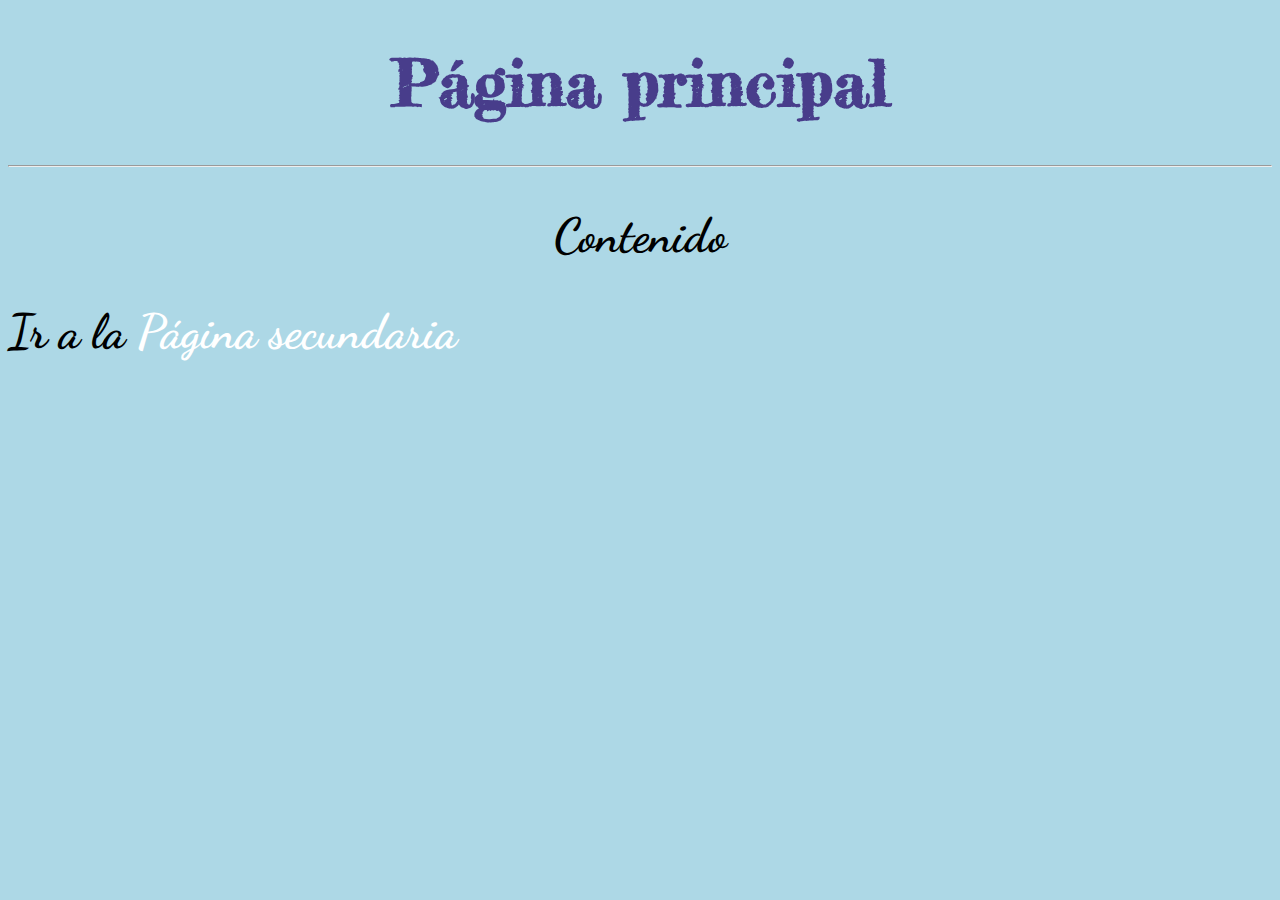
==== index.html @ 77e135a3 "uploading 3rd class at Ada ITW once we are introduced to Git tool" ====
<!DOCTYPE html>
<html lang="es">
<head>
    <meta charset="UTF-8">
    <meta name="viewport" content="width=device-width, initial-scale=1.0">
    <title>Clase 3</title>
    <link rel="stylesheet" href="style.css">
</head>
<body>
    <h1>Página principal</h1>
    <hr/>
    <h2 class="contenido">Contenido</h2>
        <h2>Ir a la <a class="blanco" href="pagina-secundaria.html">Página secundaria</a></h2>

</body>
</html>
---- style.css ----
@import url('https://fonts.googleapis.com/css2?family=Dancing+Script:wght@600&display=swap');
@import url('https://fonts.googleapis.com/css2?family=Fredericka+the+Great&display=swap');
body {
    background-color: lightblue;
    font-family: Dancing Script;
    font-size: 2em;
  
}

h1 {
    color: darkslateblue;
    font-family: Fredericka the Great;
    text-align: center;


}

h2 {
    font-weight: 25px;

}

.blanco {
    color: white;
}

.contenido {
    display: flex;
    justify-content: center;
}

a {
    text-decoration: none;
}

a:hover {
    font-size: 40px;
}
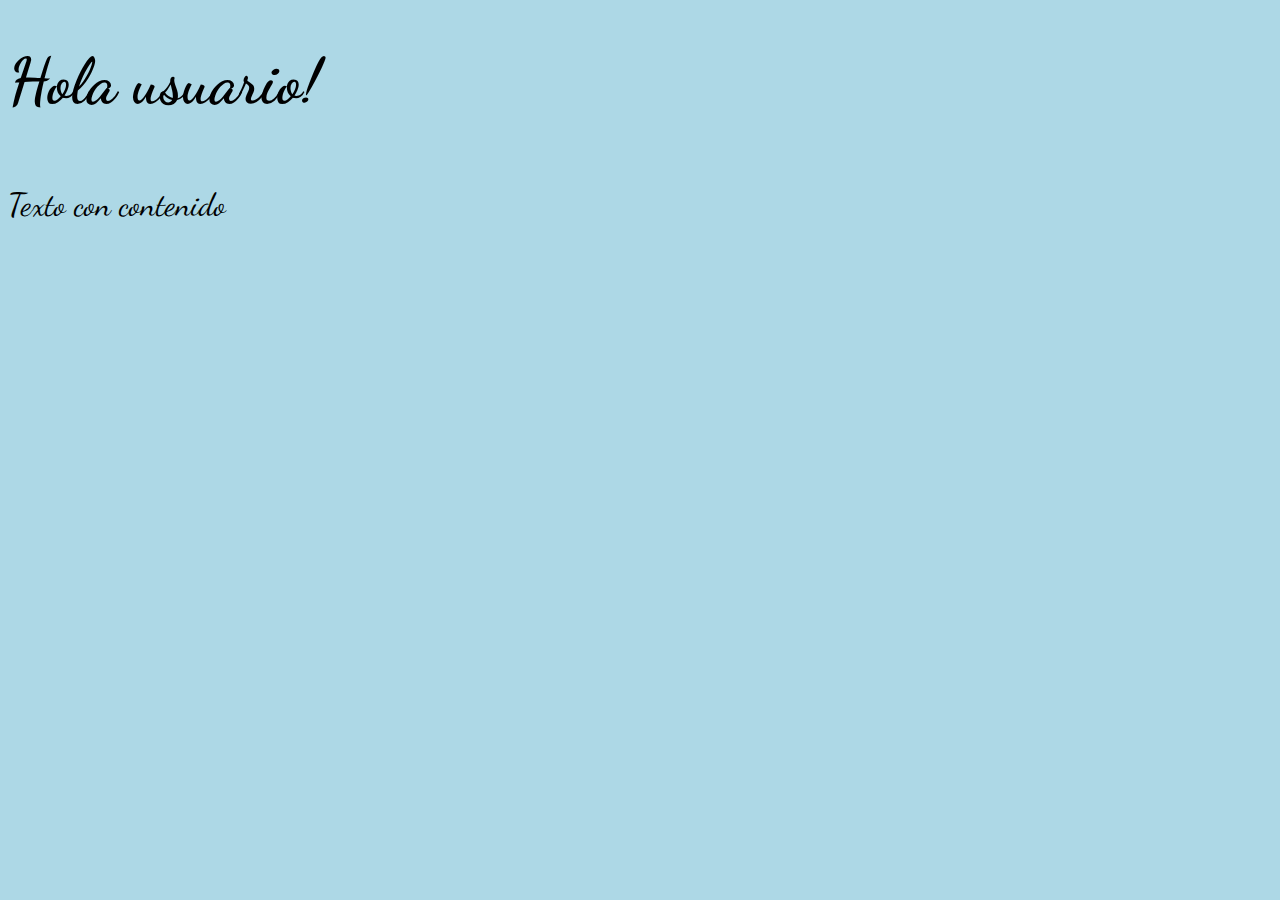
==== commit eab576ec: "mostre cosas a mi sobri" ====
--- a/index.html
+++ b/index.html
@@ -1,16 +1,29 @@
 <!DOCTYPE html>
 <html lang="es">
+
 <head>
     <meta charset="UTF-8">
     <meta name="viewport" content="width=device-width, initial-scale=1.0">
     <title>Clase 3</title>
     <link rel="stylesheet" href="style.css">
 </head>
+
 <body>
-    <h1>Página principal</h1>
-    <hr/>
+    <!-- <h1>Página principal</h1>
+    <hr />
     <h2 class="contenido">Contenido</h2>
-        <h2>Ir a la <a class="blanco" href="pagina-secundaria.html">Página secundaria</a></h2>
+    <h2>Ir a la <a class="blanco" href="pagina-secundaria.html">Página secundaria</a></h2> -->
+
+    <div class="contenedor-padre">
+        <!-- <div>
+            <span>soy el contenedor padre</span>
+            <p>Soy un parrafo dentro de un div dentro de otro div</p>
+        </div> -->
+        <h1>Hola usuario!</h1>
+        <p>Texto con contenido</p>
+
+    </div>
 
 </body>
+
 </html>--- a/style.css
+++ b/style.css
@@ -1,38 +1,89 @@
 @import url('https://fonts.googleapis.com/css2?family=Dancing+Script:wght@600&display=swap');
 @import url('https://fonts.googleapis.com/css2?family=Fredericka+the+Great&display=swap');
 body {
-    background-color: lightblue;
-    font-family: Dancing Script;
-    font-size: 2em;
-  
+	background-color: lightblue;
+	font-family: Dancing Script;
+	font-size: 2em;
 }
 
-h1 {
-    color: darkslateblue;
-    font-family: Fredericka the Great;
-    text-align: center;
-
-
+/* h1 {
+	color: darkslateblue;
+	font-family: Fredericka the Great;
+	text-align: center;
 }
 
 h2 {
-    font-weight: 25px;
-
+	font-weight: 25px;
 }
 
 .blanco {
-    color: white;
+	color: white;
 }
 
 .contenido {
-    display: flex;
-    justify-content: center;
+	display: flex;
+	justify-content: center;
 }
 
 a {
-    text-decoration: none;
+	text-decoration: none;
 }
 
 a:hover {
-    font-size: 40px;
+	font-size: 40px;
+} */
+
+.contenedor-padre > h1 {
+	height: 100px;
 }
+
+/* .contenedor-padre > div {
+	display: flex;
+	flex-direction: column;
+	justify-content: center;
+	align-items: center;
+	margin: 15px;
+	background-color: aqua;
+}
+
+.contenedor-padre > div > p,
+.contenedor-padre > div > span {
+	text-align: center;
+}
+
+.contenedor-padre > div > p {
+	background-color: yellow;
+}
+
+.contenedor-padre > div > span {
+	background-color: blue;
+	align-self: flex-end;
+}
+.contenedor-padre:hover {
+	transform: scale(1.05);
+}
+ */
+@media (min-width: 600px) and (max-width: 950px) {
+	.contenedor-padre > h1 {
+		height: 300px;
+		background-color: red;
+	}
+}
+
+@media (max-width: 600px) {
+	/* .contenedor-padre {
+		width: 100%;
+	}
+
+	.contenedor-padre > div {
+		margin: 0;
+	} */
+	.contenedor-padre > h1 {
+		height: 500px;
+		background-color: yellow;
+	}
+	.contenedor-padre > p {
+		color: wheat;
+		background-color: peru;
+	}
+}
